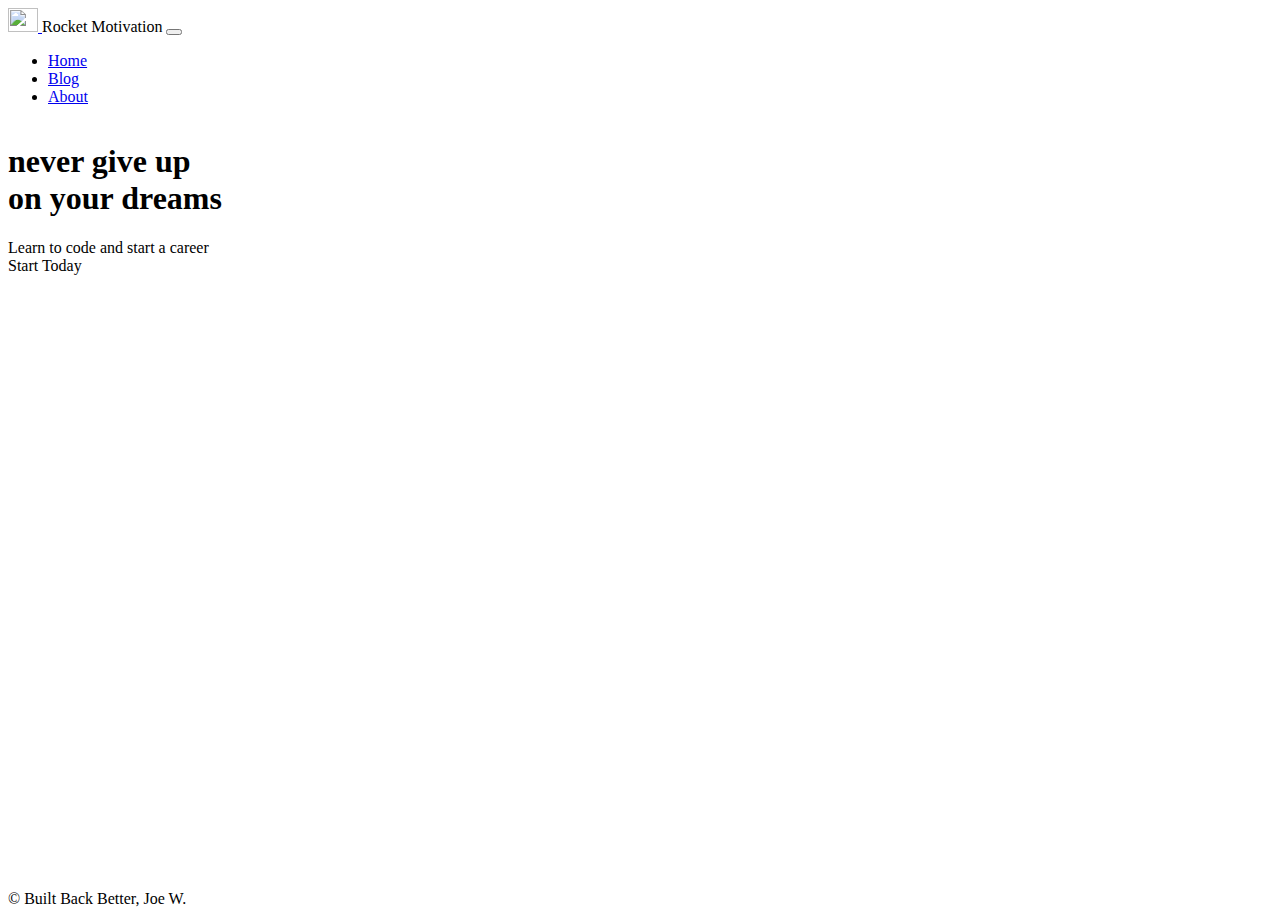
==== index.html @ 10bbaada "first commit for Self-Project" ====
<!doctype html>
<html lang="en" class="h-100">

<head>
    <title>Rocket Motivation</title>
    <!-- Required meta tags -->
    <meta charset="utf-8">
    <meta name="viewport" content="width=device-width, initial-scale=1, shrink-to-fit=no">

    <!-- Bootstrap CSS -->
    <link href="https://cdn.jsdelivr.net/npm/bootstrap@5.1.1/dist/css/bootstrap.min.css" rel="stylesheet"
        integrity="sha384-F3w7mX95PdgyTmZZMECAngseQB83DfGTowi0iMjiWaeVhAn4FJkqJByhZMI3AhiU" crossorigin="anonymous">

    <!-- Convert this to an external style sheet -->

    <link rel="preconnect" href="https://fonts.googleapis.com">
    <link rel="preconnect" href="https://fonts.gstatic.com" crossorigin>
    <link href="https://fonts.googleapis.com/css2?family=Roboto:wght@700&display=swap" rel="stylesheet">

    <link rel="preconnect" href="https://fonts.googleapis.com">
    <link rel="preconnect" href="https://fonts.gstatic.com" crossorigin>
    <link href="https://fonts.googleapis.com/css2?family=Roboto:wght@100&display=swap" rel="stylesheet"> 

    <link href="css/site.css" rel="stylesheet">
</head>

<body>
    <!--Nav Bar-->
    <nav class="navbar text-light navbar-dark navbar-expand-md justify-content-start">
        <div>
            <div class="content navbar text-light">
                <a class="" href="/index.html">
                <img src="/img/RocketLogo.png" alt="" width="30" height="24" />
                </a class="navbar-brand" href="/index.html">Rocket Motivation</a>
                <button class="navbar-toggler" type="button" data-bs-toggle="collapse" data-bs-target="#navbarCollapse"
                    aria-controls="navbarCollapse" aria-expanded="false" aria-label="Toggle navigation">
                    <span class="navbar-toggler-icon"></span>
                </button>
                <div class="collapse navbar-collapse" id="navbarCollapse">
                    <ul class="navbar-nav me-auto mb-2 mb-md-0">
                        <li class="nav-item">
                            <a class="nav-link active" aria-current="page" href="/index.html">Home</a>
                        </li>
                        <li class="nav-item">
                            <a class="nav-link" href="/blog.html">Blog</a>
                        </li>
                        <li class="nav-item">
                            <a class="nav-link" href="/about.html">About</a>
                        </li>
                    </ul>
                </div>
            </div>
        </div>
    </nav>

    <!--Main Content Section-->
    <main class="content pt-5">
        <div class="container bgPicture">
            <div>
                <picture>
                    <source src="/img/LandingPage_1424x801.jpg" media="(min-width: 1920px")>
                    <source src="/img/LandingPage_912x513.jpg" media="(min-width: 1198.88px")>
                    <source src="/img/LandingPage_720x405.jpg" media="(min-width: 912px")>
                    <source src="/img/LandingPage_1424x801.jpg" media="(min-width: 912px")>
                </picture>
            </div>
            <div class="conatiner position-absolute top-50 start-0 translate-middle-y ps-1">
                <div class="text-uppercase text-light  container-fluid text-bodyText">
                  <h1><div>
                            never give up
                        </div>
                        <div>
                            on your dreams
                      </div></h1>
                </div>
                <div class="text-uppercase text-light container-fluid text-secondaryText">
                    Learn to code and start a career
                </div>
                <div class="btn btn-primary p-2 text-uppercase ms-2">
                    <div>
                        Start Today
                    </div>
                </div>
            </div>
        </div>
    </main>

    <!--Footer Section-->
    <footer class="footer">
        <div class="container-fluid py-3 text-center">
            <span class="text-muted">&copy; Built Back Better, Joe W.</span>
        </div>
    </footer>

    <!-- Bootstrap JS -->
    <script src="https://cdn.jsdelivr.net/npm/bootstrap@5.1.1/dist/js/bootstrap.bundle.min.js"
        integrity="sha384-/bQdsTh/da6pkI1MST/rWKFNjaCP5gBSY4sEBT38Q/9RBh9AH40zEOg7Hlq2THRZ" crossorigin="anonymous">
    </script>
</body>

</html>
---- css/site.css ----
:root {
    --cf-dark: #212121;
    --cf-light: #ebebeb;
    --cf-darkblue: #00223d;
    --cf-highlight: #fae100;
}


html,
body {
    height: 100%;
}

body {
    width: 100%;
    background-size: cover;
    display: flex;
    flex-direction: column;
    background-image: url("/img/LandingPage_1920.png");
    background-position: center;
    background-repeat: no-repeat;
}

.content {
    flex: 1 0 auto;
}

.footer {
    flex-shrink: 0;
}


.bgPicture {
    width: 100;
    height: 100;
}


@media (min-width: 1920px) {
    .bgPicture {
        width: 100;
        height: 100;
    }
}

@media (min-width: 1199.98px) {
    .bgPicture {
        width: 100;
        height: 100;
    }
}


@media (min-width: 912px) {
    .bgPicture {
        width: 100;
        height: 100;
    }
}

@media (min-width: 720px) {
    .bgPicture {
        width: 100;
        height: 100;
    }
}

@media (min-width: 912px) {
    .bgPicture {
        width: 100;
        height: 100;
    }
}

.bodyText {
    font-family: 'Roboto';
    font-size: 400;
    
}

.secondaryText {
    font-family: 'Roboto';
    font-size: 300;
}

@media (min-width: 1199.98px) {
    .bodyText {
        font-family: 'roboto';
        font-size: large;
    }
}
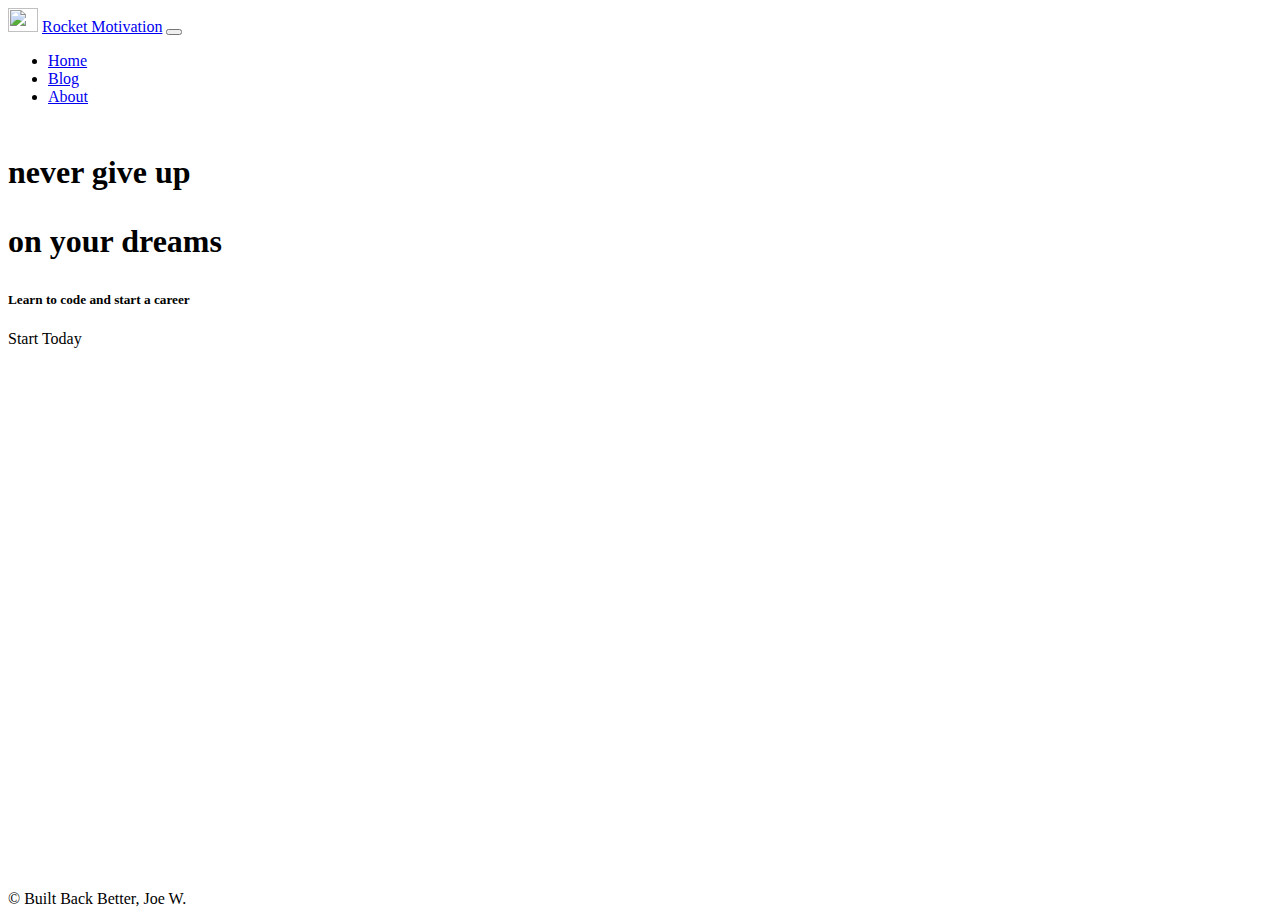
==== commit 9e4067f4: "forked Push Landing Page Project" ====
--- a/index.html
+++ b/index.html
@@ -29,9 +29,9 @@
     <nav class="navbar text-light navbar-dark navbar-expand-md justify-content-start">
         <div>
             <div class="content navbar text-light">
-                <a class="" href="/index.html">
+                <a class="" href="/index.html"></a>
                 <img src="/img/RocketLogo.png" alt="" width="30" height="24" />
-                </a class="navbar-brand" href="/index.html">Rocket Motivation</a>
+                <a class="navbar-brand" href="/index.html">Rocket Motivation</a>
                 <button class="navbar-toggler" type="button" data-bs-toggle="collapse" data-bs-target="#navbarCollapse"
                     aria-controls="navbarCollapse" aria-expanded="false" aria-label="Toggle navigation">
                     <span class="navbar-toggler-icon"></span>
@@ -55,28 +55,28 @@
 
     <!--Main Content Section-->
     <main class="content pt-5">
-        <div class="container bgPicture">
-            <div>
+        <div class="container">
+            <!-- <div>
                 <picture>
-                    <source src="/img/LandingPage_1424x801.jpg" media="(min-width: 1920px")>
-                    <source src="/img/LandingPage_912x513.jpg" media="(min-width: 1198.88px")>
-                    <source src="/img/LandingPage_720x405.jpg" media="(min-width: 912px")>
-                    <source src="/img/LandingPage_1424x801.jpg" media="(min-width: 912px")>
+                    <img src="/img/LandingPage_1920.png" media="(min-width: 1120px")>
+                    <img src="/img/LandingPage_540x1920.jpg" media="(min-width: 540px")>
                 </picture>
-            </div>
-            <div class="conatiner position-absolute top-50 start-0 translate-middle-y ps-1">
-                <div class="text-uppercase text-light  container-fluid text-bodyText">
-                  <h1><div>
+            </div> -->
+            <div class="col-12 position-absolute top-50 start-0 translate-middle-y ps-1">
+                <div class="text-uppercase text-light container-fluid text-bodyText">
+                  <h1><p class="fs-1 text-bodyText">
                             never give up
-                        </div>
-                        <div>
+                        </p>
+                        <p class="fs-1 text-bodyText">
                             on your dreams
-                      </div></h1>
+                      </p></h1>
                 </div>
                 <div class="text-uppercase text-light container-fluid text-secondaryText">
+                    <h5>
                     Learn to code and start a career
+                    </h5>
                 </div>
-                <div class="btn btn-primary p-2 text-uppercase ms-2">
+                <div class="btn btn-warning p-2 text-uppercase ms-2">
                     <div>
                         Start Today
                     </div>
--- a/css/site.css
+++ b/css/site.css
@@ -36,7 +36,7 @@
 }
 
 
-@media (min-width: 1920px) {
+@media (min-width: 1919px) {
     .bgPicture {
         width: 100;
         height: 100;
@@ -65,7 +65,7 @@
     }
 }
 
-@media (min-width: 912px) {
+@media (min-width: 539px) {
     .bgPicture {
         width: 100;
         height: 100;
@@ -82,10 +82,3 @@
     font-family: 'Roboto';
     font-size: 300;
 }
-
-@media (min-width: 1199.98px) {
-    .bodyText {
-        font-family: 'roboto';
-        font-size: large;
-    }
-}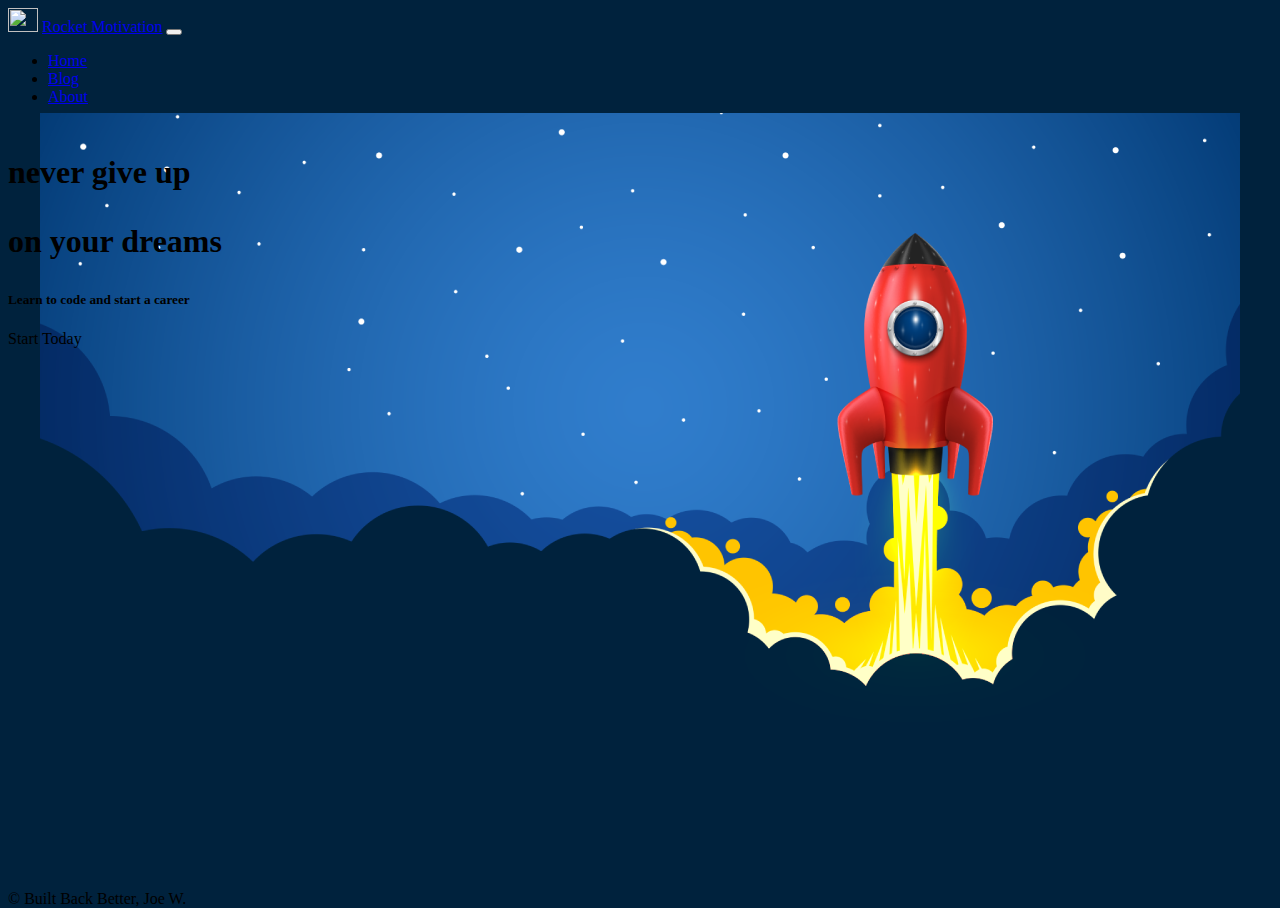
==== commit 6e9311be: "updated better" ====
--- a/index.html
+++ b/index.html
@@ -24,11 +24,10 @@
     <link href="css/site.css" rel="stylesheet">
 </head>
 
-<body>
+<body class="bgPicture">
     <!--Nav Bar-->
-    <nav class="navbar text-light navbar-dark navbar-expand-md justify-content-start">
-        <div>
-            <div class="content navbar text-light">
+    <nav class="navbar-nav text-light navbar-dark navbar-expand-md">
+            <div class="content navbar-item text-light d-flex">
                 <a class="" href="/index.html"></a>
                 <img src="/img/RocketLogo.png" alt="" width="30" height="24" />
                 <a class="navbar-brand" href="/index.html">Rocket Motivation</a>
@@ -36,7 +35,7 @@
                     aria-controls="navbarCollapse" aria-expanded="false" aria-label="Toggle navigation">
                     <span class="navbar-toggler-icon"></span>
                 </button>
-                <div class="collapse navbar-collapse" id="navbarCollapse">
+                <div class="collapse navbar-collapse " id="navbarCollapse">
                     <ul class="navbar-nav me-auto mb-2 mb-md-0">
                         <li class="nav-item">
                             <a class="nav-link active" aria-current="page" href="/index.html">Home</a>
@@ -50,24 +49,17 @@
                     </ul>
                 </div>
             </div>
-        </div>
     </nav>
 
     <!--Main Content Section-->
     <main class="content pt-5">
         <div class="container">
-            <!-- <div>
-                <picture>
-                    <img src="/img/LandingPage_1920.png" media="(min-width: 1120px")>
-                    <img src="/img/LandingPage_540x1920.jpg" media="(min-width: 540px")>
-                </picture>
-            </div> -->
-            <div class="col-12 position-absolute top-50 start-0 translate-middle-y ps-1">
+            <div class="col-12 position-absolute top-50 start-0 translate-middle-y ps-3">
                 <div class="text-uppercase text-light container-fluid text-bodyText">
-                  <h1><p class="fs-1 text-bodyText">
+                  <h1><p class="text-bodyText">
                             never give up
                         </p>
-                        <p class="fs-1 text-bodyText">
+                        <p class="text-bodyText">
                             on your dreams
                       </p></h1>
                 </div>
--- a/css/site.css
+++ b/css/site.css
@@ -12,13 +12,8 @@
 }
 
 body {
-    width: 100%;
-    background-size: cover;
     display: flex;
     flex-direction: column;
-    background-image: url("/img/LandingPage_1920.png");
-    background-position: center;
-    background-repeat: no-repeat;
 }
 
 .content {
@@ -29,56 +24,98 @@
     flex-shrink: 0;
 }
 
-
-.bgPicture {
-    width: 100;
-    height: 100;
-}
-
-
-@media (min-width: 1919px) {
-    .bgPicture {
-        width: 100;
-        height: 100;
-    }
-}
-
-@media (min-width: 1199.98px) {
-    .bgPicture {
-        width: 100;
-        height: 100;
-    }
-}
-
-
-@media (min-width: 912px) {
-    .bgPicture {
-        width: 100;
-        height: 100;
-    }
-}
-
-@media (min-width: 720px) {
-    .bgPicture {
-        width: 100;
-        height: 100;
-    }
-}
-
-@media (min-width: 539px) {
-    .bgPicture {
-        width: 100;
-        height: 100;
-    }
-}
-
 .bodyText {
-    font-family: 'Roboto';
+    font-family: 'Roboto', sans-serif;
     font-size: 400;
     
 }
 
 .secondaryText {
-    font-family: 'Roboto';
+    font-family: 'Roboto', sans-serif;
     font-size: 300;
 }
+
+.bgPicture {
+    background: url("/img/LandingPage_576x1600.png"), var(--cf-darkblue);
+    background-position: top center;
+    background-repeat: no-repeat;
+}
+
+.textHover {
+    
+}
+
+@media (min-width: 767.98px) {
+    .bgPicture {
+        background: url("/img/LandingPage_768.png"), var(--cf-darkblue);
+        background-position: top;
+        background-repeat: no-repeat;
+    }
+
+    .bodyText {
+    font-family: 'Roboto', sans-serif;
+    font-size: 400;
+    }
+
+    .secondaryText {
+        font-family: 'Roboto', sans-serif;
+        font-size: 300;
+    }
+}
+
+@media (min-width: 991.98px) {
+    .bgPicture {
+        background: url("/img/LandingPage_992.png"), var(--cf-darkblue);
+        background-position: top;
+        background-repeat: no-repeat;
+    }
+
+    .bodyText {
+    font-family: 'Roboto', sans-serif;
+    font-size: 400;        
+    }
+
+    .secondaryText {
+        font-family: 'Roboto', sans-serif;
+        font-size: 300;
+    }
+}
+
+
+@media (min-width: 1199.98px) {
+    .bgPicture {
+        background: url("/img/LandingPage_1200.png"), var(--cf-darkblue);
+        background-position: center;
+        background-repeat: no-repeat;
+    }
+
+    .bodyText {
+    font-family: 'Roboto', sans-serif;
+    font-size: 400;        
+    }
+
+    .secondaryText {
+        font-family: 'Roboto', sans-serif;
+        font-size: 300;
+    }
+}
+
+@media (min-width: 1399.98px) {
+    .bgPicture {
+        background: url("/img/LandingPage_1400.png"), var(--cf-darkblue);
+        background-position: center;
+        background-repeat: no-repeat;
+    }
+
+    .bodyText {
+    font-family: 'Roboto', sans-serif;
+    font-size: 400;        
+    }
+
+    .secondaryText {
+        font-family: 'Roboto', sans-serif;
+        font-size: 300;
+    }
+}
+
+
